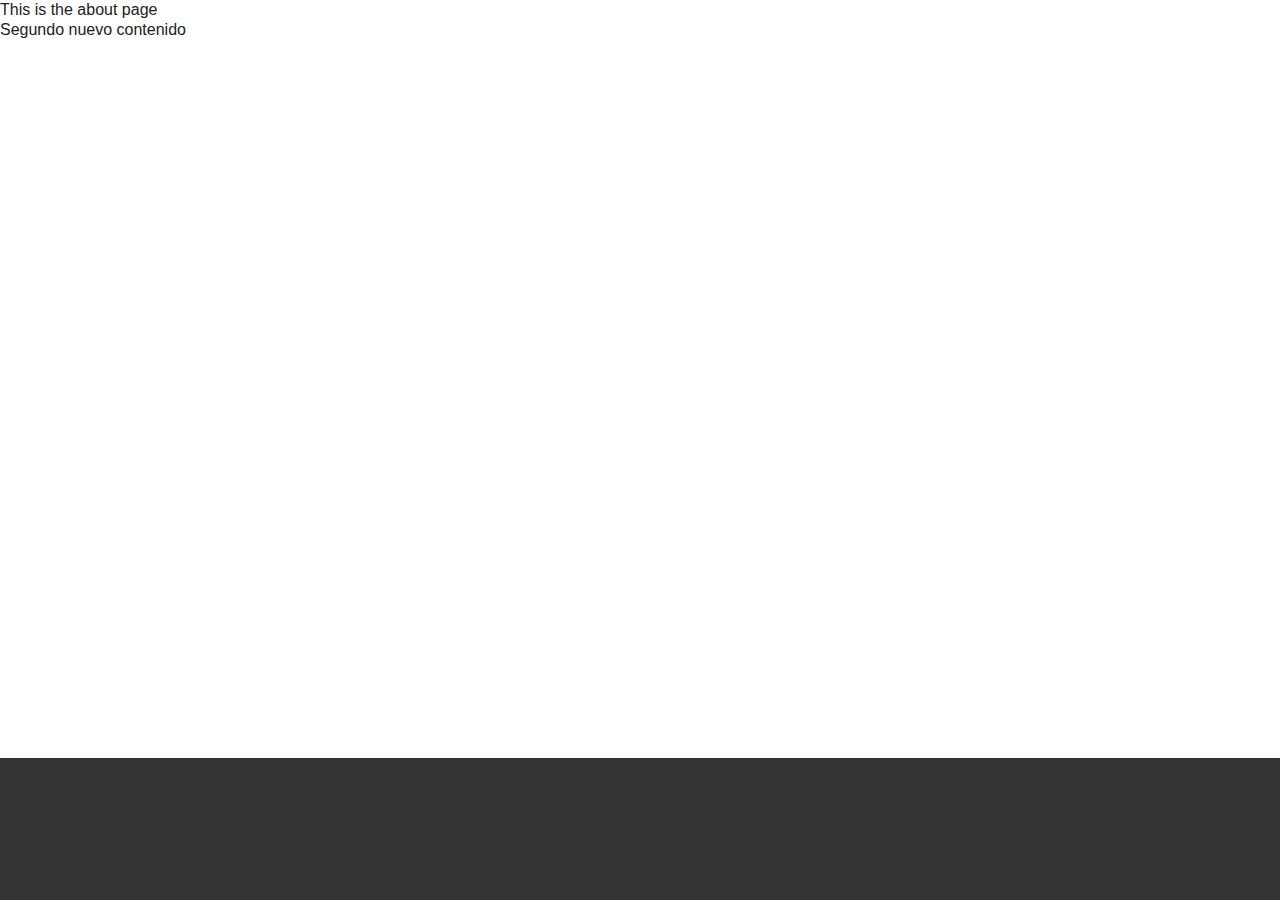
==== about.html @ 0ff6eaef "segundo cambio" ====
<!doctype html>
<head>
	<meta charset="utf-8">
	<meta http-equiv="X-UA-Compatible" content="IE=edge,chrome=1">
	<meta name="description" content="">
	<meta name="author" content="">
	<meta name="viewport" content="width=device-width,initial-scale=1">

    <meta name="apple-mobile-web-app-capable" content="yes" />
    <link rel="apple-touch-icon" href="" />

	<title></title>

    <!-- styles -->
	<link rel="stylesheet" href="css/reset.css">
    <link rel="stylesheet" href="css/styles.css">
    <link rel="stylesheet" href="css/print.css" media="print">
    <link rel="stylesheet" type="text/css" href="includes/menu.css" />
    
    <!-- Media Queries -->
    <link rel="stylesheet" media="only screen and (max-width: 548px) and (orientation:portrait)" href="css/mobile_portrait.css">
    <link rel="stylesheet" media="only screen and (max-width: 980px)" href="css/tablets.css">


	<!-- js -->
	<script src="js/libs/modernizr-2.0.6.min.js"></script>

</head>

<body>

<div id="container">


    

        <h1>This is the about page</h1>
        <p>Segundo nuevo contenido</p>



    <div class="push"></div>

</div> <!--! end of #container -->

    <!-- Sticky Footer -->
    <footer>

    </footer>


	<!-- js -->
    <script   src="https://code.jquery.com/jquery-1.12.4.js"   integrity="sha256-Qw82+bXyGq6MydymqBxNPYTaUXXq7c8v3CwiYwLLNXU="   crossorigin="anonymous"></script>
	<script>window.jQuery || document.write('<script src="js/libs/jquery-1.6.2.min.js"><\/script>')</script>
	<script src="js/plugins.js"></script>
    <script type="text/javascript" src="includes/jquery-1.7.1.min.js"></script>
    <script type="text/javascript" src="includes/jquery.dropmenu-1.1.4.js"></script>
    <script type="text/javascript" src="includes/menu.js"></script>
    <script src="js/script.js"></script>



</body>
</html>
---- css/styles.css ----
@charset "UTF-8";

/*----------------
     DEFAULTS   
----------------*/
.super-caja {
    width: 200px;
    height: 200px;
    box-shadow: 5px 5px 10px #000;
    margin: 20px auto;
}
#container {
	min-height: 100%;
	height: auto !important;
	height: 100%;
	margin: 0 auto -142px;}
	
footer, .push {
	height: 142px;}
	
footer {background: #333;}

.container1 {
    padding:0 0 25px 0;
}

.container2 {
    padding: 25px 0;
}

.container3 {
    padding: 25px 0;
}

.container4 {
    padding: 25px 0;
}

.individual-list {
    
}

.active {

}

.css-change {
    margin: 40px;
    color: blue;
    font-size: 50px;
}

.hours-container {
    text-align: center;
    width: 600px;
    margin: 0 auto;
}

.hours-container li {
    border-bottom: 1px solid black;
}

.hours-container li:last-child {
    border-bottom: 0px;
}

.hours-container li h2 {
    background-color: #bbbbbb;
    padding: 15px;
}

.hours-container li p {
    padding: 10px;
    display: none;
}

.boxes-list li {
    display: inline-block;
    margin: 0 30px;
    cursor: pointer;
}

.boxRed {
    background-color: red;
}

.boxYellow {
    background-color: yellow;
}

.boxGreen {
    
    background-color: green;
}

.boxBlue {
    
    background-color: blue;
}

.box {
    display: none;
    width: 50px;
    height: 50px;
    box-shadow: 5px 5px 5px #000;
    margin: 30px;
}

.moveBox-container {
    position: relative;
}

.caja {
    background: yellow;
    width: 100px;
    height: 100px;
    position: absolute;
    left: 0;
}



/* copy and paste to appropriate areas where you would like the CSS pie enabled for IE browsers
	behavior: url(/css/PIE.htc)}
*/
---- css/print.css ----
@charset "UTF-8";

* { background: transparent !important; color: black !important; text-shadow: none !important; filter:none !important; -ms-filter: none !important; } /* Black prints faster: h5bp.com/s */

a, a:visited { text-decoration: underline; }

a[href]:after { content: " (" attr(href) ")"; }

abbr[title]:after { content: " (" attr(title) ")"; }

.ir a:after, a[href^="javascript:"]:after, a[href^="#"]:after { content: ""; }  /* Don't show links for images, or javascript/internal links */

pre, blockquote { border: 1px solid #999; page-break-inside: avoid; }

thead { display: table-header-group; } /* h5bp.com/t */

tr, img { page-break-inside: avoid; }

img { max-width: 100% !important; }

@page { margin: 0.5cm; }

p, h2, h3 { orphans: 3; widows: 3; }

h2, h3 { page-break-after: avoid; }
---- includes/menu.css ----
/*  CSS Document                             */
/*  Written by Chris Converse for Lynda.com  */

/* Style */




/* Layout */
.page { max-width: 980px; margin: 0px auto; padding: 0px; }
header { position: relative; height: 28px; margin: 0px; padding-top: 80px; background: url(../images/banner.jpg) no-repeat 50% 0px; }
header a.logo { width: 120px; height: 70px; position: absolute; top: 15px; left: 15px; background: url(../images/logo.png) no-repeat 0px 0px; display: inline-block; }
nav { background-color: rgba(0,0,0,.3); }

.clear { clear: both; line-height: 1px; }


/* Dropdown Menus */

	.nav_menu { position: relative; z-index: 1000; margin: 0px; padding: 0px; }

	/* drop menu */
	.nav_menu .dropmenu { margin: 0; padding: 0; height: 28px; display: none; /* displays after menu load */ }
	
	/* all items  */
	.nav_menu ul.dropmenu li { height: 28px; }
	.nav_menu ul.dropmenu li:hover { background-color: #8a3769; }
	.nav_menu ul.dropmenu li.selected { background-color: #700203; }
	.nav_menu ul.dropmenu li a { color: #fff; text-decoration: none; padding: 0px; line-height: 12px; }
	.nav_menu ul.dropmenu li.selected a { color: #ffd200; }
	
	/* topitems */
	.nav_menu ul.dropmenu { margin: 0px; padding: 0px; }
	.nav_menu ul.dropmenu a.toplevel { height: auto; margin: 7px 20px 7px 20px; padding: 0px 0px 4px 0px; color: #fff; font-weight: bold; text-decoration: none; }
	.nav_menu ul.dropmenu a.toplevel.hover { color: #fff; }
	.nav_menu ul.dropmenu a.toplevel.selected { color: #f7ad0b; }
	.nav_menu ul.dropmenu a.toplevel.hover.selected {  }
	
	/* subitems */
	.nav_menu ul.dropmenu li ul { background-color: #8a3769; border-top: 1px solid #fff; }
	.nav_menu ul.dropmenu li ul li a.sublevel { color: #fff; width: 150px; padding: 5px 5px 5px 20px; margin: 0px; }
	.nav_menu ul.dropmenu li ul li a.sublevel.hover { color: #fff; background-color: #ad548a; }
	.nav_menu ul.dropmenu li ul li a.sublevel.selected { color: #f7ad0b; }
	.nav_menu ul.dropmenu li ul li a.sublevel.hover.selected {  }
	
	/* sub subitems */
	.nav_menu ul.dropmenu li ul ul { left: -10px; border: none; border-left: 1px solid #fff; }
	
	/* Sub Menu Indicators */
	.nav_menu ul.dropmenu a.indicator { background: url(../images/arrow_right.gif) no-repeat right 50%; }
	.nav_menu ul.dropmenu a.toplevel.indicator { background: url(../images/arrow_down.gif) no-repeat 0px bottom; }
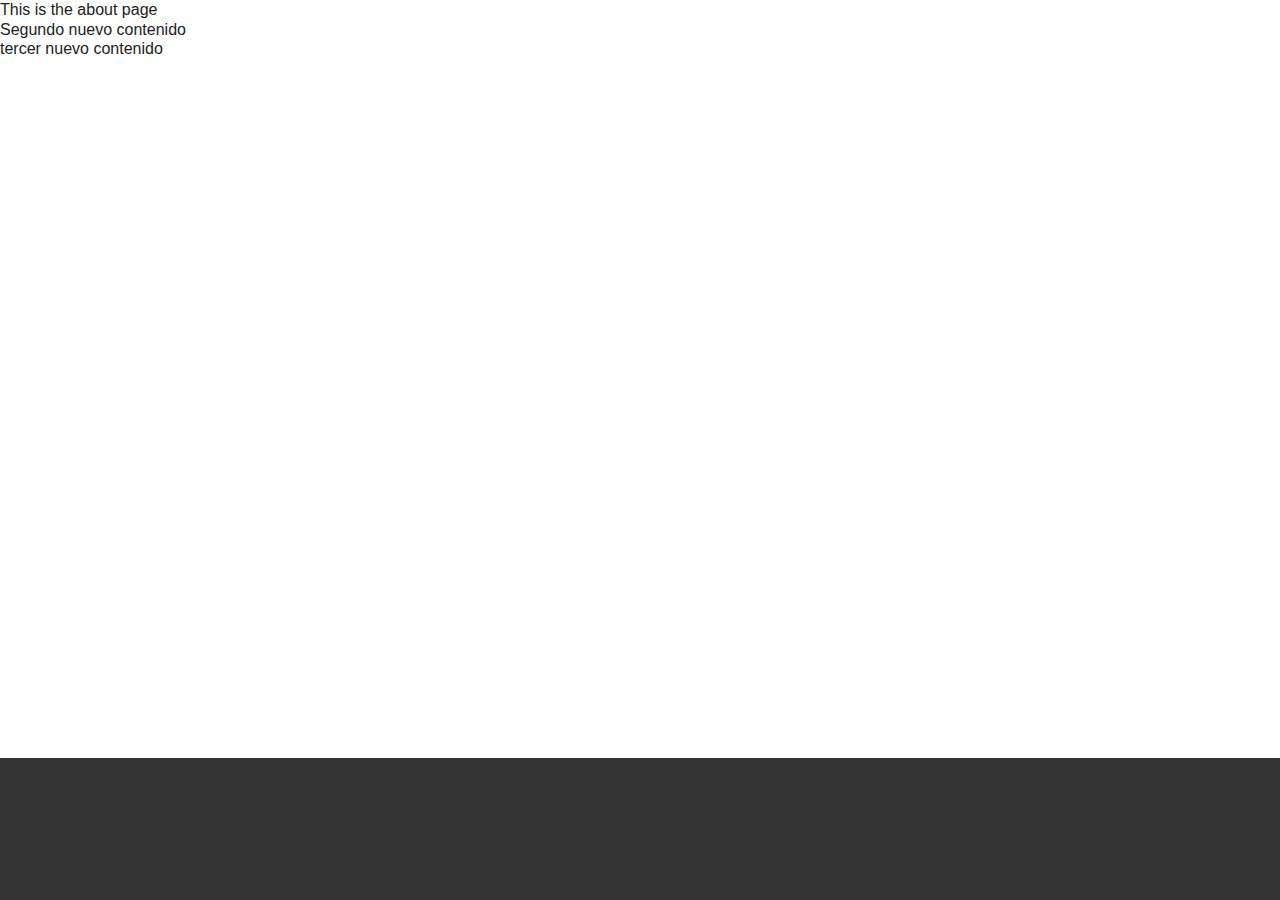
==== commit 6510bc5b: "tercer cambio" ====
--- a/about.html
+++ b/about.html
@@ -36,6 +36,7 @@
 
         <h1>This is the about page</h1>
         <p>Segundo nuevo contenido</p>
+    <p>tercer nuevo contenido</p>
 
 
 
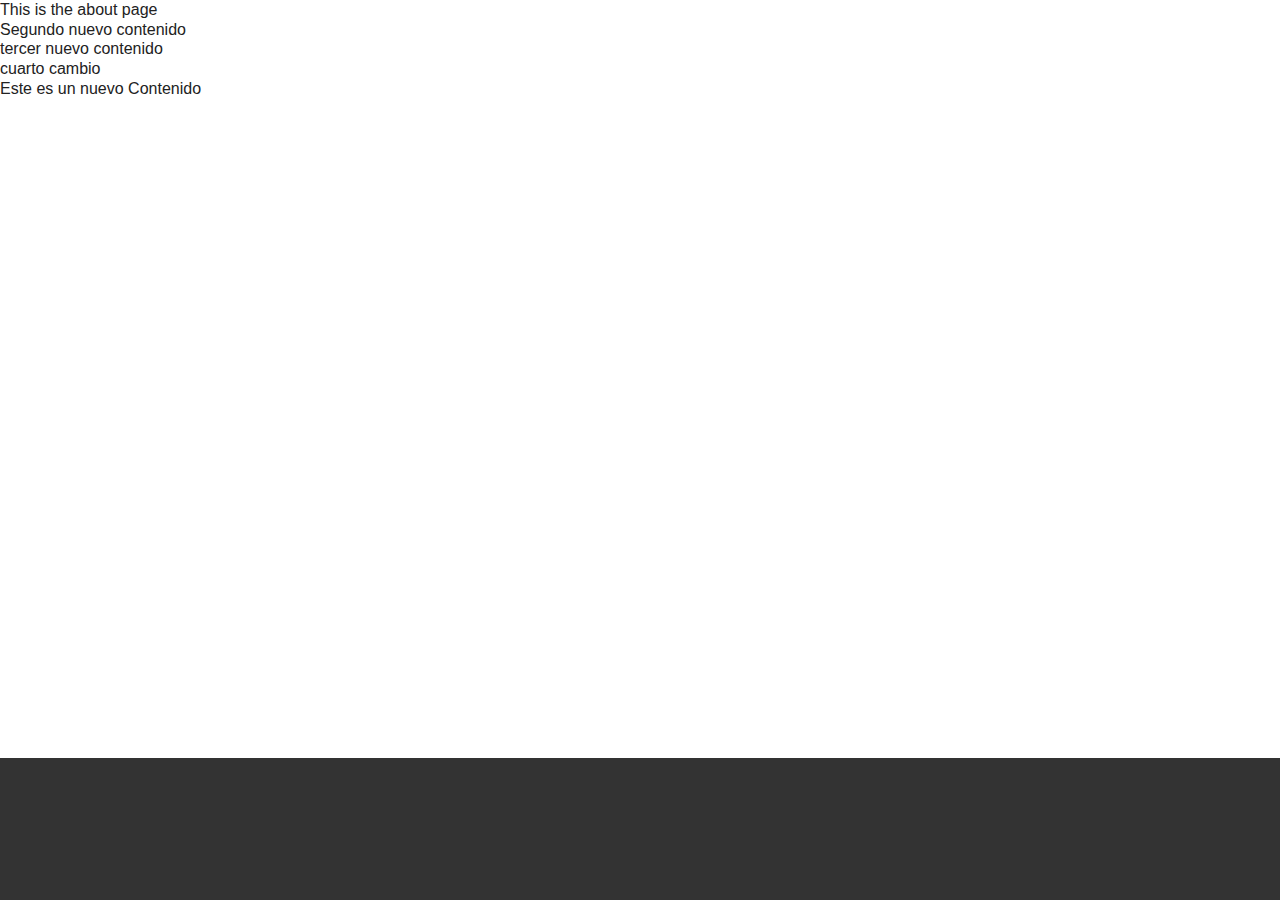
==== commit 04392917: "nuevo contenido" ====
--- a/about.html
+++ b/about.html
@@ -37,6 +37,9 @@
         <h1>This is the about page</h1>
         <p>Segundo nuevo contenido</p>
     <p>tercer nuevo contenido</p>
+    <p>cuarto cambio</p>
+    
+    <h1>Este es un nuevo Contenido </h1>
 
 
 
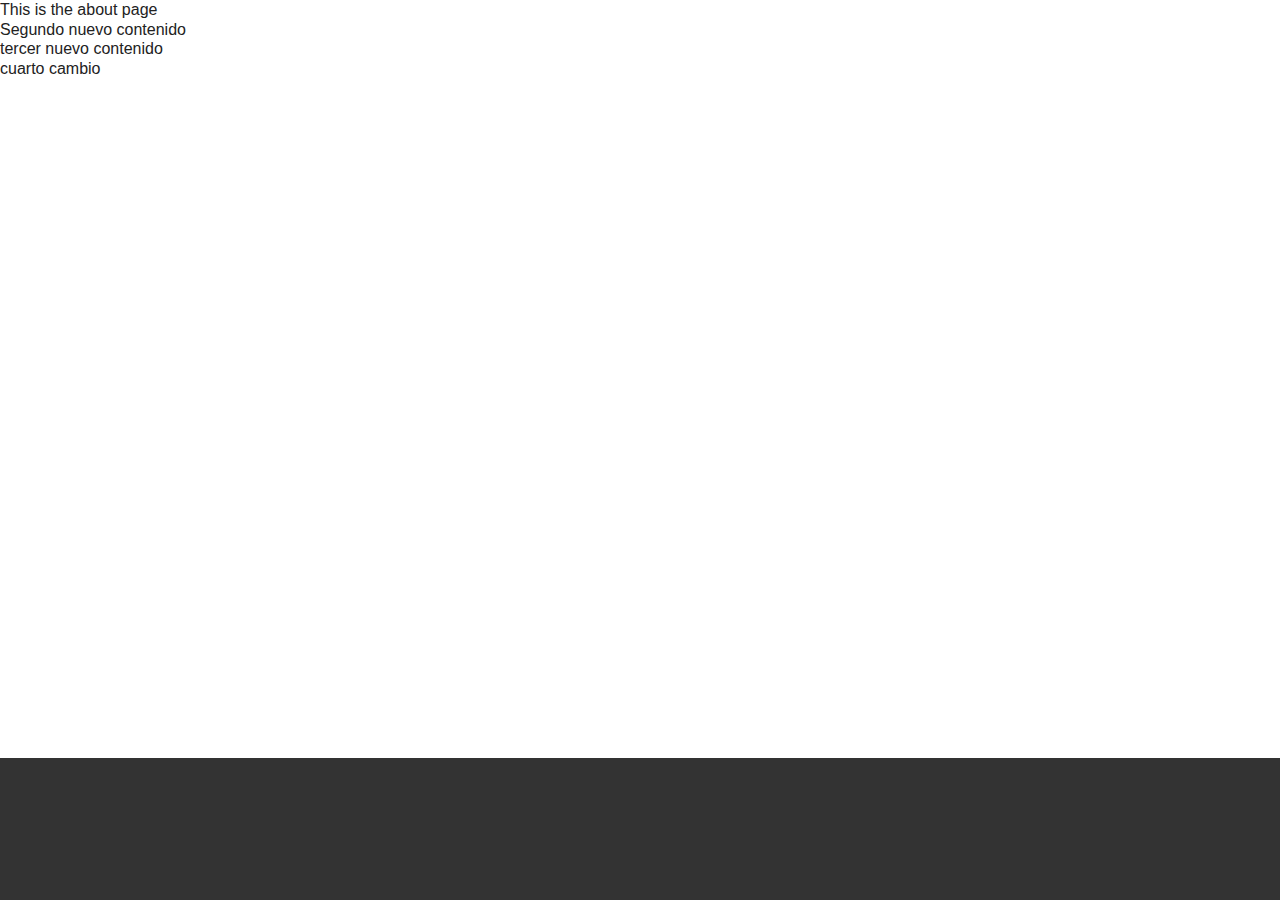
==== commit fd3c6077: "remove paragraph on line 43" ====
--- a/about.html
+++ b/about.html
@@ -39,7 +39,6 @@
     <p>tercer nuevo contenido</p>
     <p>cuarto cambio</p>
     
-    <h1>Este es un nuevo Contenido </h1>
 
 
 
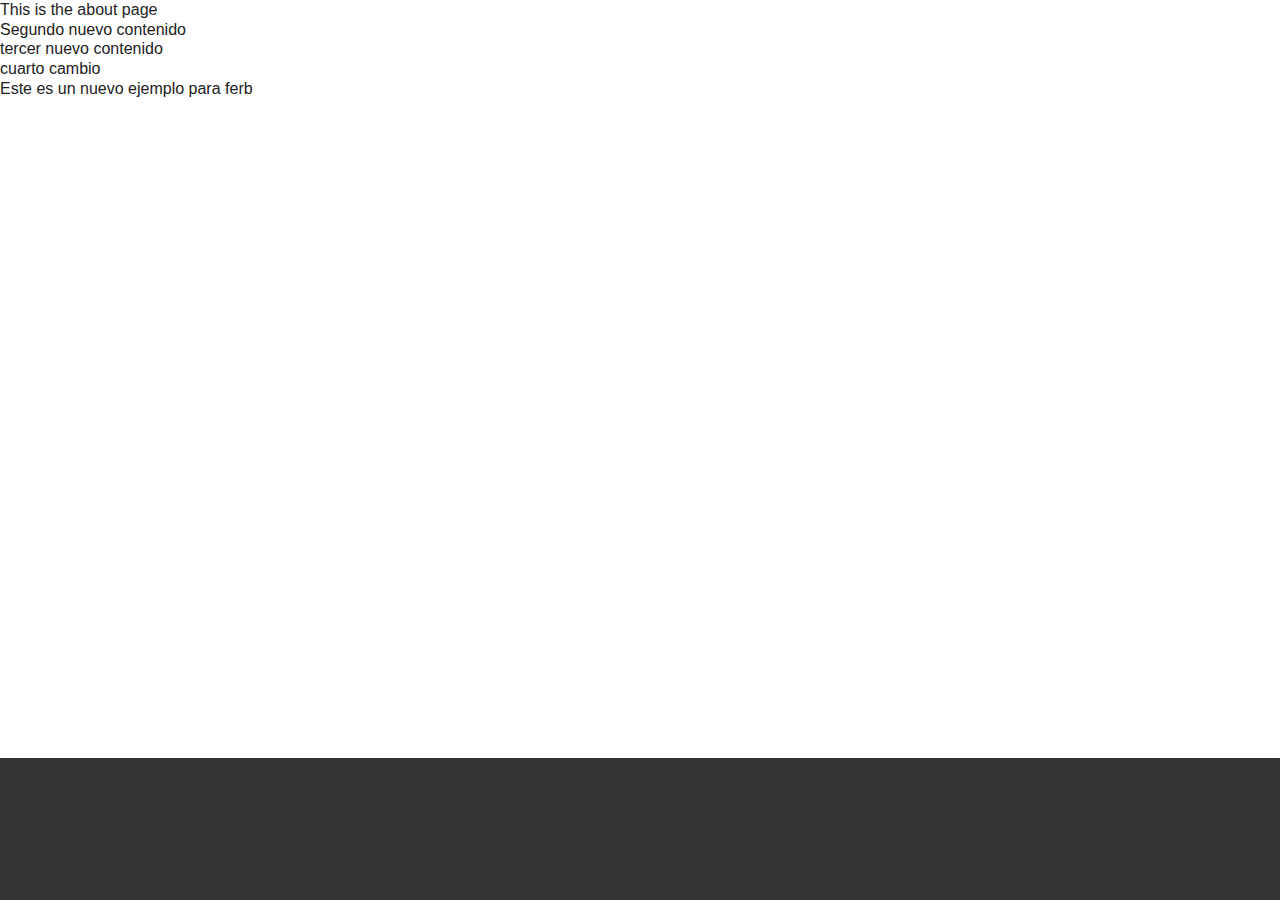
==== commit fe66afbf: "ejemplo para ferb" ====
--- a/about.html
+++ b/about.html
@@ -39,6 +39,7 @@
     <p>tercer nuevo contenido</p>
     <p>cuarto cambio</p>
     
+    <p>Este es un nuevo ejemplo para ferb</p>
 
 
 
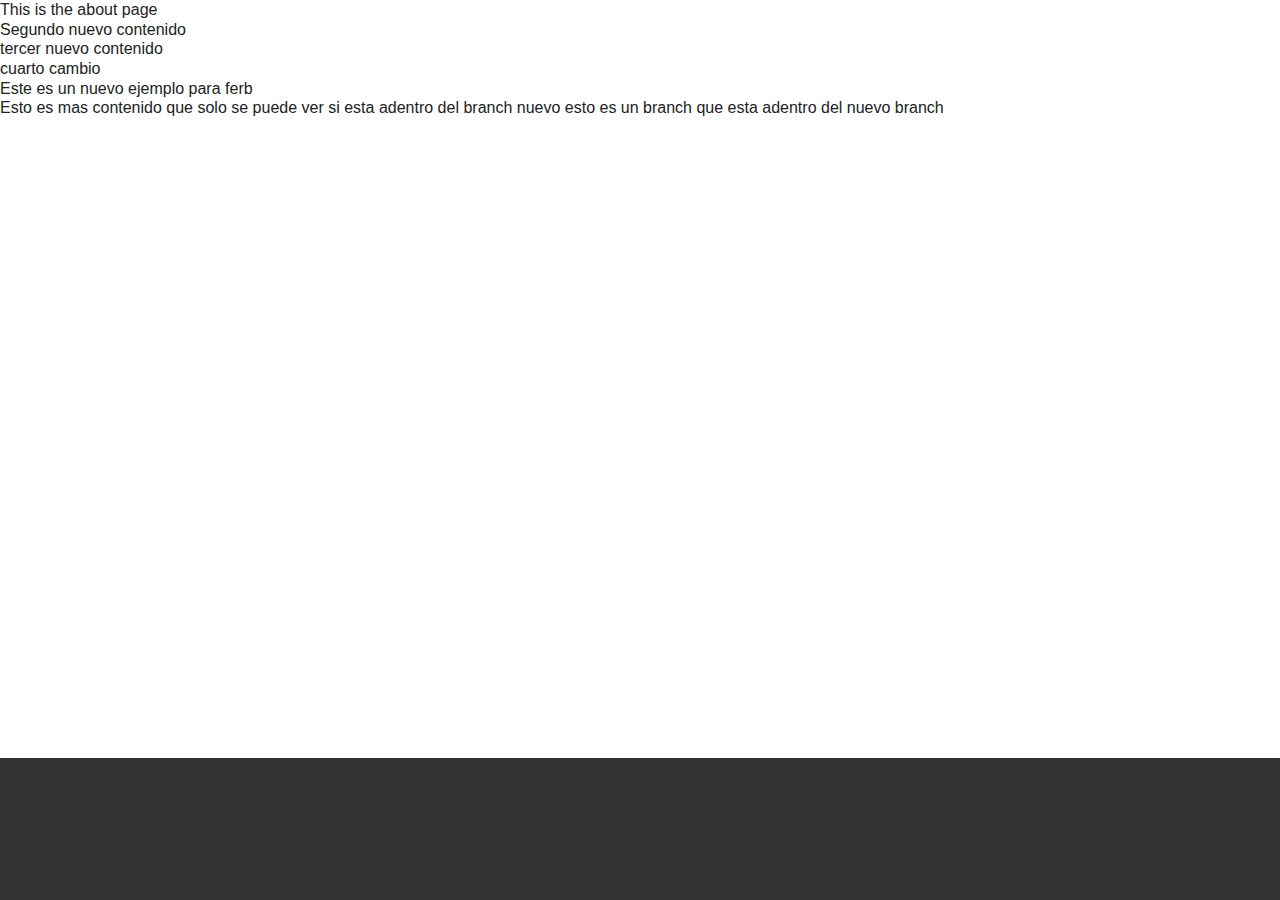
==== commit 9d9cf6e5: "Este contenido esta adentro del branch de nuevo." ====
--- a/about.html
+++ b/about.html
@@ -40,6 +40,8 @@
     <p>cuarto cambio</p>
     
     <p>Este es un nuevo ejemplo para ferb</p>
+        <p>Esto es mas contenido que solo se puede
+    ver si esta adentro del branch nuevo esto es un branch que esta adentro del nuevo branch</p>
 
 
 
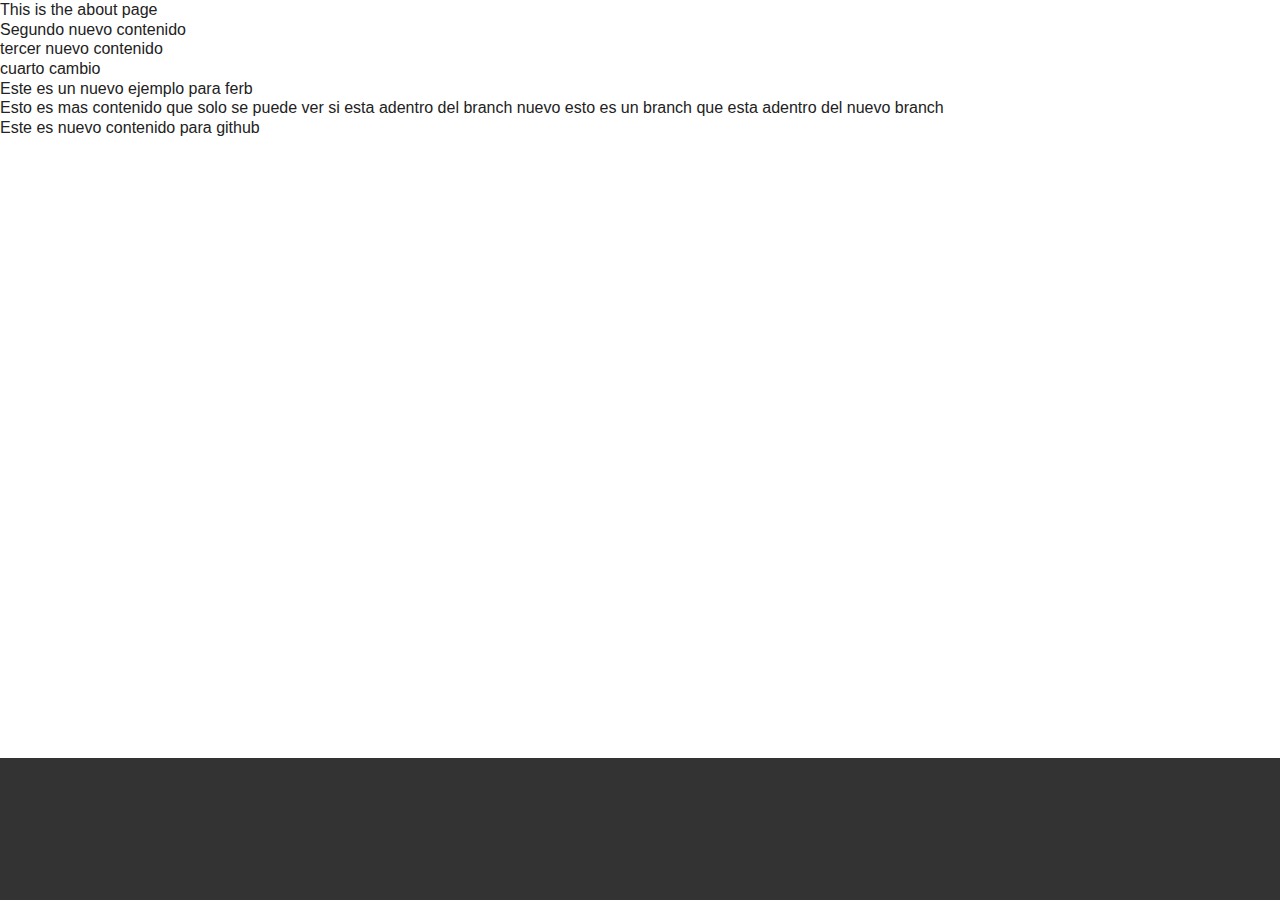
==== commit 580e1399: "Este cambio es para github" ====
--- a/about.html
+++ b/about.html
@@ -42,6 +42,7 @@
     <p>Este es un nuevo ejemplo para ferb</p>
         <p>Esto es mas contenido que solo se puede
     ver si esta adentro del branch nuevo esto es un branch que esta adentro del nuevo branch</p>
+    <p>Este es nuevo contenido para github</p>
 
 
 
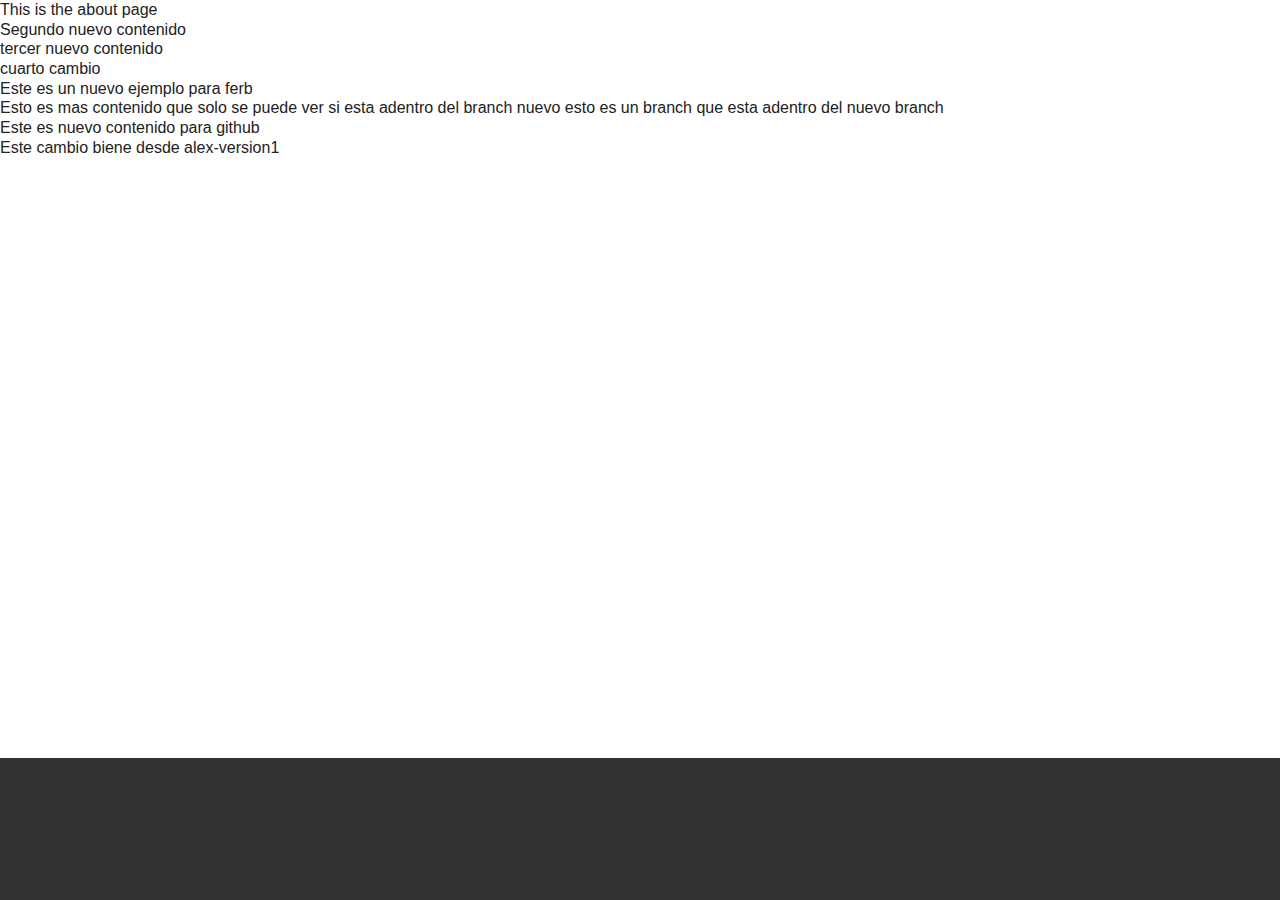
==== commit 16a5613c: "nuevo cambio desde alex-version" ====
--- a/about.html
+++ b/about.html
@@ -43,6 +43,7 @@
         <p>Esto es mas contenido que solo se puede
     ver si esta adentro del branch nuevo esto es un branch que esta adentro del nuevo branch</p>
     <p>Este es nuevo contenido para github</p>
+    <p>Este cambio biene desde alex-version1</p>
 
 
 
